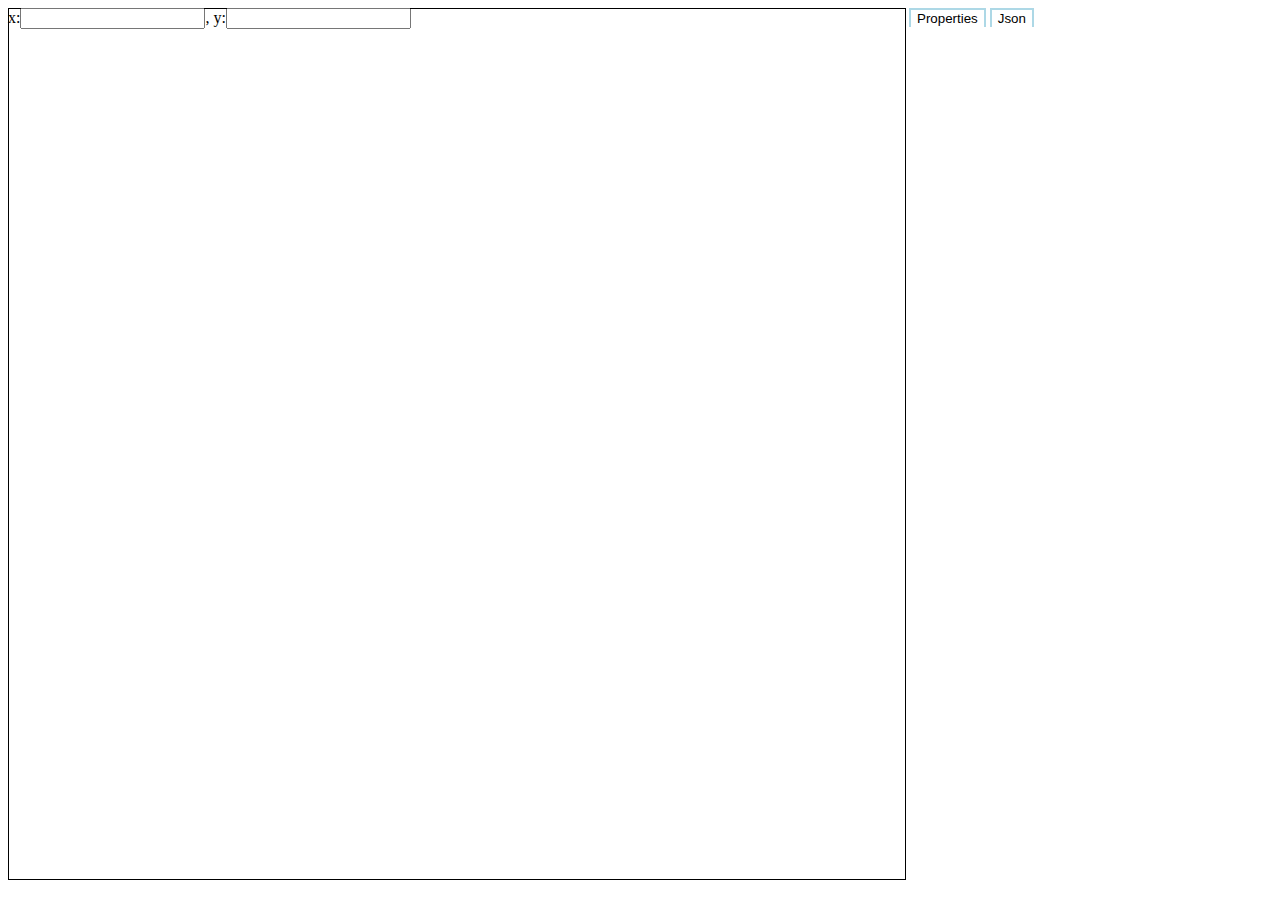
==== structural/index.html @ 2d272bd2 "Added tabs" ====
<html>
<head>
<title>Structural playground</title>
<script
	src="https://ajax.googleapis.com/ajax/libs/jquery/3.3.1/jquery.min.js"></script>
<script type="text/javascript" src="lib/js.cookie.js"></script>
<script type="text/javascript" src="controller.js"></script>
<script type="text/javascript" src="model.js"></script>
<script type="text/javascript" src="view.js"></script>
<script type="text/javascript" src="view-port.js"></script>
<script type="text/javascript" src="simulation-state.js"></script>
<script type="text/javascript" src="current-element.js"></script>
<script type="text/javascript" src="main.js"></script>
<link rel="stylesheet" href="main.css">
</head>
<body>
	<div id="canvasContainer">
		<canvas id="mainCanvas" width=400 height=400></canvas>
		<canvas id="currentElementCanvas" width=400 height=400></canvas>
	</div>
	<div id="tabPane">
		<div id="tabButtons">
		  <button type="button" id="propertiesButton">Properties</button>
		  <button type="button" id="jsonButton">Json</button>
		</div>
		<div id=tabContainer>
			<div id=propertiesTab>
			  bla
			</div>
			<div id="jsonTab">
			  <textarea id="currentJson"></textarea>
			</div>
		</div>
	</div>
	<div id="measureInputFieldsContainer">
		<div id="locationFields">
			x:<input type="text" id="xPos">, y:<input type="text"
				id="yPos">
		</div>
	</div>
</body>
</html>
---- structural/main.css ----
body {
	display: flex;
	flex-direction: row;
}

#tabpane {
	display: flex;
	flex-direction: column;
	width: auto;
	margin-left: 5px;
}

#tabButtons {
	width: 100%;
}

#tabButtons button {
	background-color: white;
	border-style: solid;
	border-bottom-style: none;
	border-color: lightblue;
}

#tabButtons button.activeTabButton {
	background-color: lightblue;
}

#tabContainer {
	height: auto;
}

#tabContainer div {
	display: none;
}

#tabContainer div.activeTabContent {
	display: block;
}

#canvasContainer {
	display:inline-block;
}

#mainCanvas {
	border:1px solid #000000;
	position: absolute;
	top: 0px;
	left: 0px;
	z-index: 0;
}

#currentElementCanvas {
	border:1px solid #000000;
	position: absolute;
	top: 0px;
	left: 0px;
	z-index: 1;
}

#currentJson {
	border:1px solid #000000;
	width: 100%;
	height: 100%;
}

#currentJson.incorrect {
	border:1px solid #f66464;
}

#propertiesTab {
	border:1px solid #000000;
	width: 100%;
	height: 100%;
}

#measureInputFieldsContainer {
	position: absolute;
	z-index: 2;
}

#measureInputFields {
	position: static;
}

#measureInputFields input {
	width: 7em;
	border-color: grey;
	border-radius: 3px;
	border-width: 1px;
    border-style: solid;
}
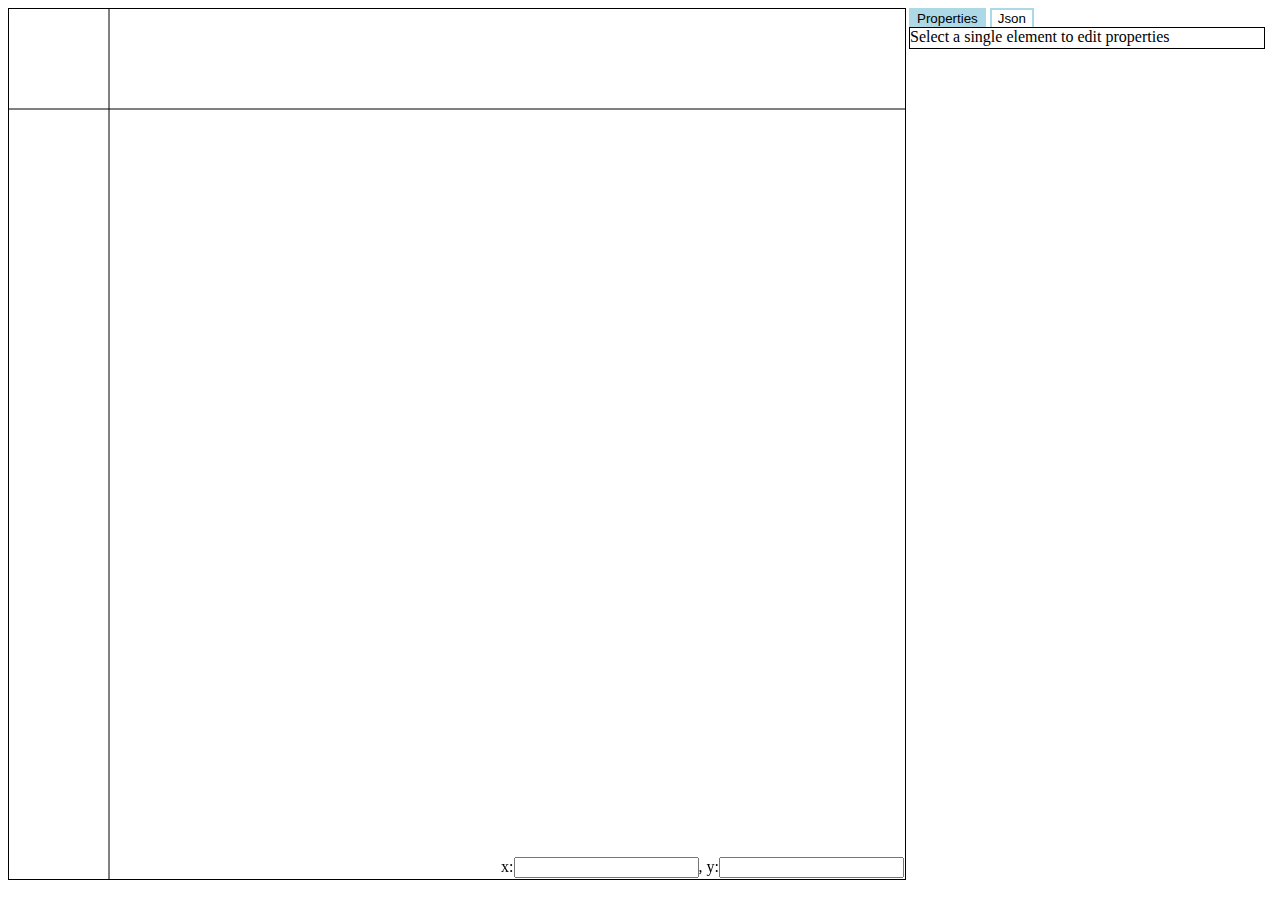
==== commit 84b1a7f4: "Better repaint logic for current element and on model change" ====
--- a/structural/index.html
+++ b/structural/index.html
@@ -23,9 +23,15 @@
 		  <button type="button" id="propertiesButton">Properties</button>
 		  <button type="button" id="jsonButton">Json</button>
 		</div>
-		<div id=tabContainer>
-			<div id=propertiesTab>
-			  bla
+		<div id="tabContainer">
+			<div id="propertiesTab">
+			  	<div id="noProperties">
+			  		Select a single element to edit properties
+			  	</div>
+			  	<div id="pointProperties">
+					x: <input type="text" id="propPointX"><br>
+					y: <input type="text" id="propPointY">
+			  	</div>
 			</div>
 			<div id="jsonTab">
 			  <textarea id="currentJson"></textarea>
--- a/structural/main.css
+++ b/structural/main.css
@@ -29,12 +29,8 @@
 	height: auto;
 }
 
-#tabContainer div {
-	display: none;
-}
-
-#tabContainer div.activeTabContent {
-	display: block;
+.hidden {
+	display: none;	
 }
 
 #canvasContainer {
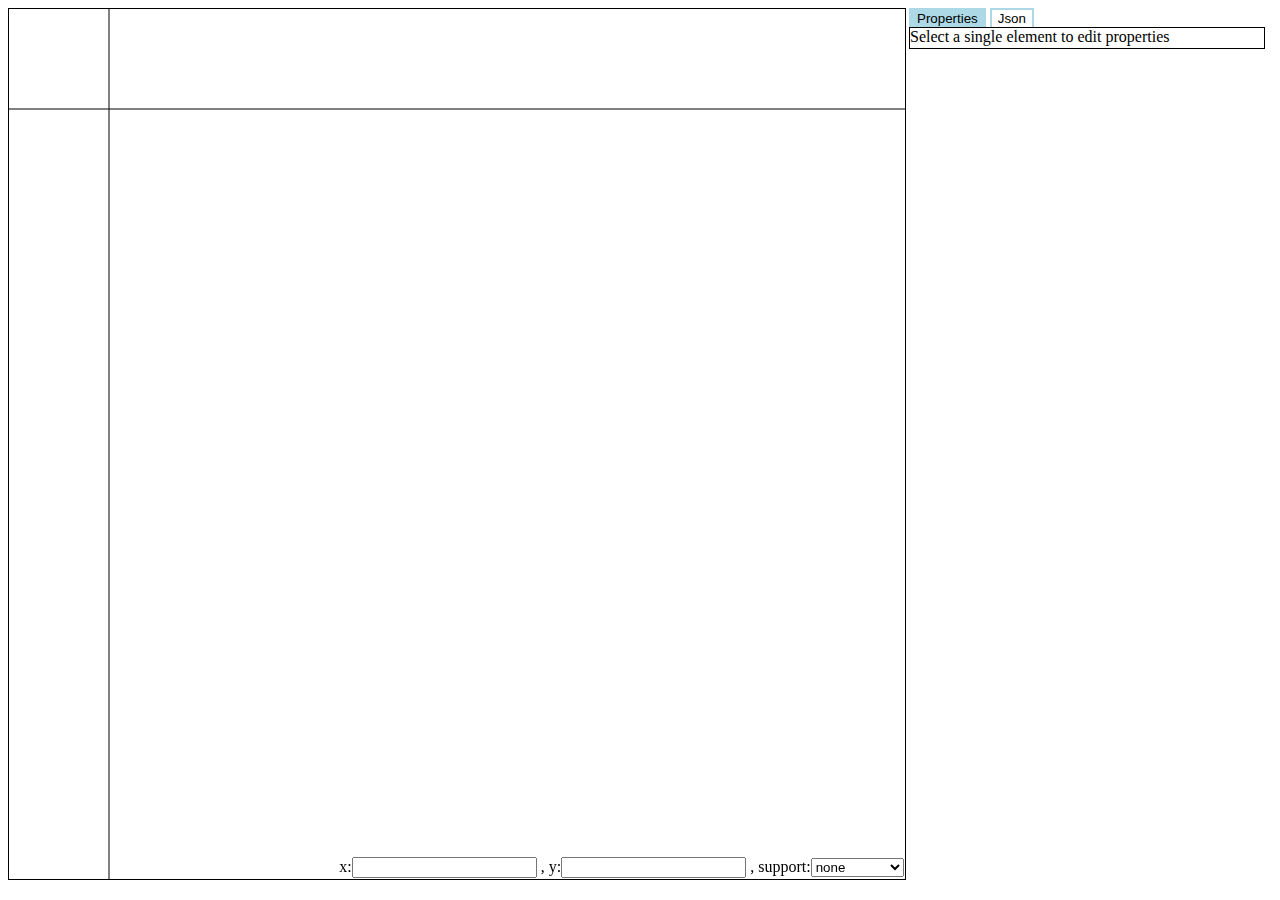
==== commit 6913e49f: "Add dropdown for support type" ====
--- a/structural/index.html
+++ b/structural/index.html
@@ -7,7 +7,7 @@
 <script type="text/javascript" src="controller.js"></script>
 <script type="text/javascript" src="model.js"></script>
 <script type="text/javascript" src="view.js"></script>
-<script type="text/javascript" src="view-port.js"></script>
+<script type="text/javascript" src="view-config.js"></script>
 <script type="text/javascript" src="simulation-state.js"></script>
 <script type="text/javascript" src="current-element.js"></script>
 <script type="text/javascript" src="main.js"></script>
@@ -30,7 +30,15 @@
 			  	</div>
 			  	<div id="pointProperties">
 					x: <input type="text" id="propPointX"><br>
-					y: <input type="text" id="propPointY">
+					y: <input type="text" id="propPointY"><br>
+					support: <select class="supportSelect">
+					  <option value="n">none</option>
+					  <option value="f">f (fixed)</option>
+					  <option value="rl">rl (rolling left)</option>
+					  <option value="rr">rr (rolling right)</option>
+					  <option value="rt">rl (rolling top)</option>
+					  <option value="rb">rr (rolling bottom)</option>
+					</select>
 			  	</div>
 			</div>
 			<div id="jsonTab">
@@ -40,8 +48,16 @@
 	</div>
 	<div id="measureInputFieldsContainer">
 		<div id="locationFields">
-			x:<input type="text" id="xPos">, y:<input type="text"
-				id="yPos">
+			x:<input type="text" id="xPos">
+			, y:<input type="text" id="yPos">
+		    , support:<select class="supportSelect">
+			  <option value="n">none</option>
+			  <option value="f">f (fixed)</option>
+			  <option value="rl">rl (rolling left)</option>
+			  <option value="rr">rr (rolling right)</option>
+			  <option value="rt">rl (rolling top)</option>
+			  <option value="rb">rr (rolling bottom)</option>
+			</select>
 		</div>
 	</div>
 </body>
--- a/structural/main.css
+++ b/structural/main.css
@@ -84,4 +84,8 @@
 	border-radius: 3px;
 	border-width: 1px;
     border-style: solid;
+}
+
+.supportSelect {
+	width: 7em;
 }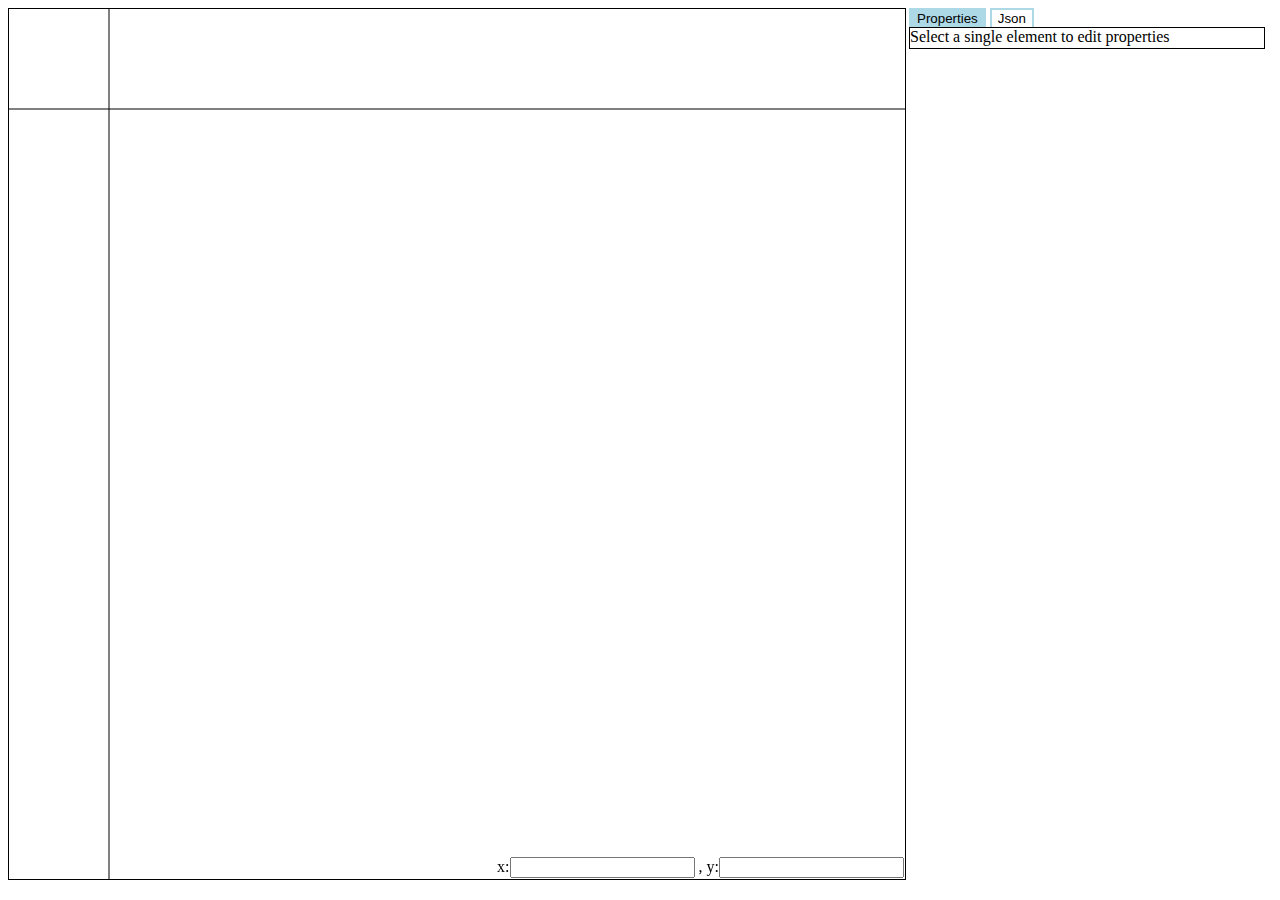
==== commit 127002e3: "Fix redrawing of current selection, move layout code to view class, add firstcode for lines" ====
--- a/structural/index.html
+++ b/structural/index.html
@@ -31,14 +31,18 @@
 			  	<div id="pointProperties">
 					x: <input type="text" id="propPointX"><br>
 					y: <input type="text" id="propPointY"><br>
-					support: <select class="supportSelect">
+					support: <select class="supportSelect" id="propPointSupport">
 					  <option value="n">none</option>
-					  <option value="f">f (fixed)</option>
+					  <option value="p">p (pinned)</option>
 					  <option value="rl">rl (rolling left)</option>
 					  <option value="rr">rr (rolling right)</option>
-					  <option value="rt">rl (rolling top)</option>
-					  <option value="rb">rr (rolling bottom)</option>
+					  <option value="rt">rt (rolling top)</option>
+					  <option value="rb">rb (rolling bottom)</option>
 					</select>
+			  	</div>
+			  	<div id="lineProperties">
+					start: <input type="text" id="propLineStart"><br>
+					end: <input type="text" id="propLineEnd">
 			  	</div>
 			</div>
 			<div id="jsonTab">
@@ -47,17 +51,25 @@
 		</div>
 	</div>
 	<div id="measureInputFieldsContainer">
-		<div id="locationFields">
-			x:<input type="text" id="xPos">
-			, y:<input type="text" id="yPos">
-		    , support:<select class="supportSelect">
+	    <div id="mousePosFields">
+			x:<input type="text" id="mousePosX">
+			, y:<input type="text" id="mousePosY">
+		</div>
+		<div id="pointFields">
+			x:<input type="text" id="measurePointX">
+			, y:<input type="text" id="measurePointY">
+		    , support:<select class="supportSelect" id="measurePointSupport">
 			  <option value="n">none</option>
-			  <option value="f">f (fixed)</option>
+			  <option value="p">p (pinned)</option>
 			  <option value="rl">rl (rolling left)</option>
 			  <option value="rr">rr (rolling right)</option>
-			  <option value="rt">rl (rolling top)</option>
-			  <option value="rb">rr (rolling bottom)</option>
+			  <option value="rt">rt (rolling top)</option>
+			  <option value="rb">rb (rolling bottom)</option>
 			</select>
+		</div>
+		<div id="lineFields">
+			start:<input type="text" id="measureLineStart">
+			, end:<input type="text" id="measureLineEnd">
 		</div>
 	</div>
 </body>
